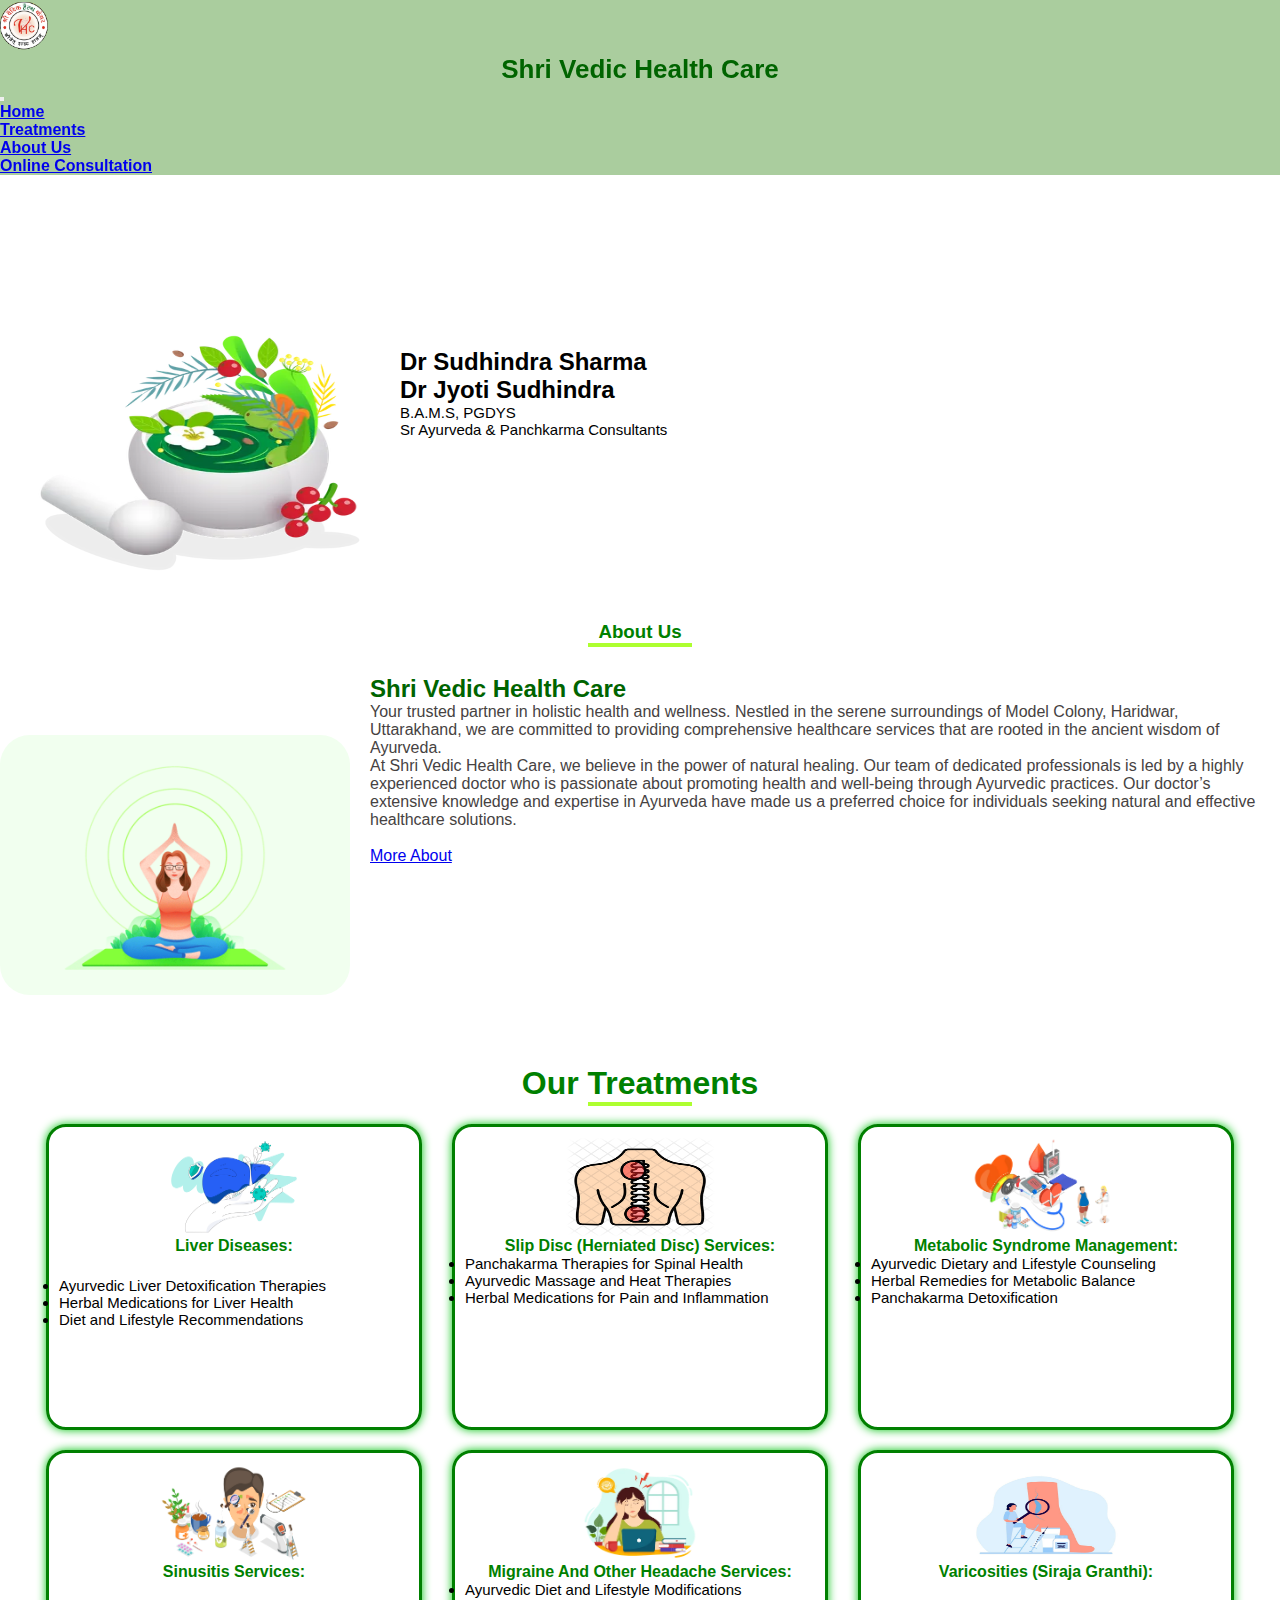
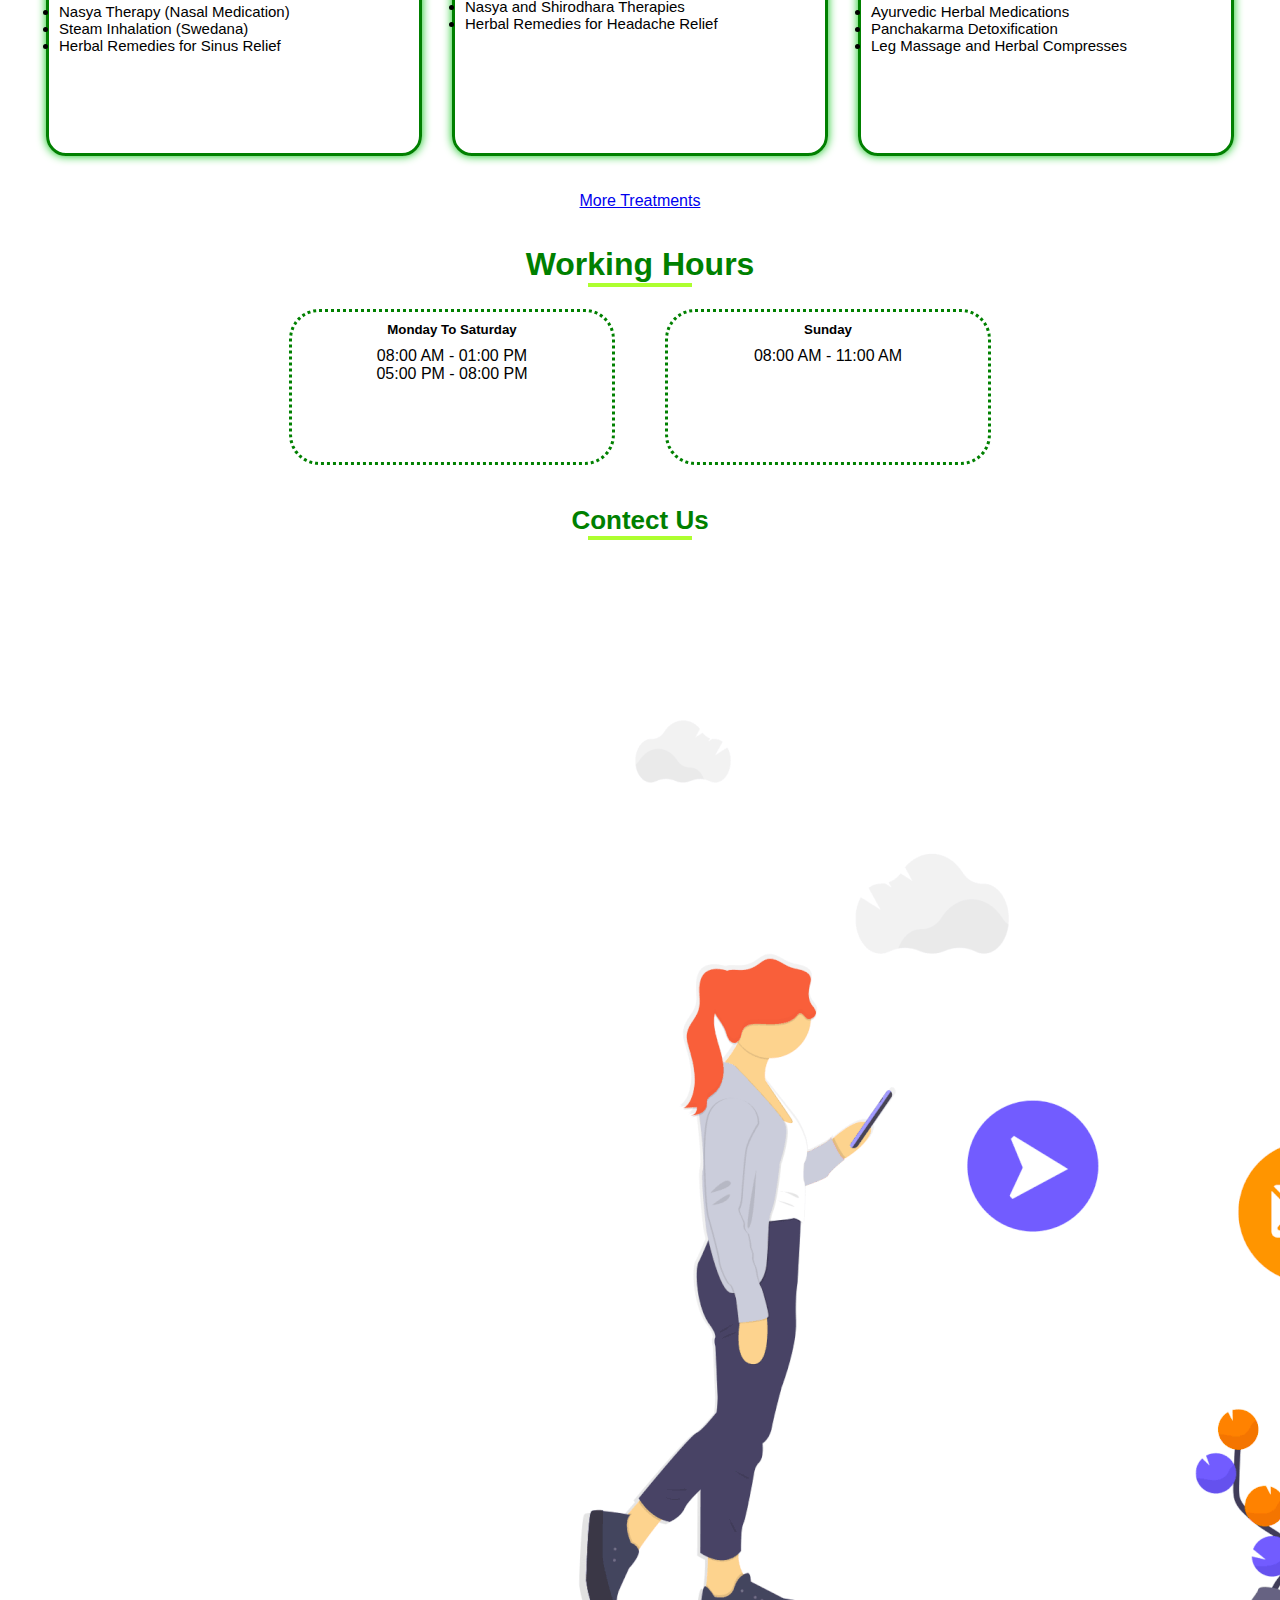
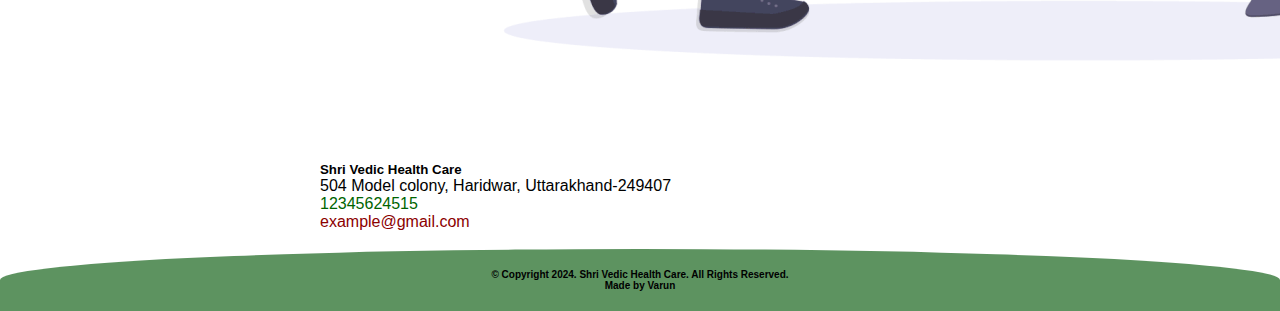
==== index.html @ d1f7e76b "Add files via upload" ====
<!DOCTYPE html>
<html lang="en">
<head>
    <meta charset="UTF-8">
    <meta name="viewport" content="width=device-width, initial-scale=1.0">
    <title>Homepage</title>

    <!-- cdns -->
    <link rel="stylesheet" href="https://cdnjs.cloudflare.com/ajax/libs/font-awesome/6.5.2/css/all.min.css" integrity="sha512-SnH5WK+bZxgPHs44uWIX+LLJAJ9/2PkPKZ5QiAj6Ta86w+fsb2TkcmfRyVX3pBnMFcV7oQPJkl9QevSCWr3W6A==" crossorigin="anonymous" referrerpolicy="no-referrer" />
    <link href="https://cdn.jsdelivr.net/npm/bootstrap@5.0.2/dist/css/bootstrap.min.css" rel="stylesheet" integrity="sha384-EVSTQN3/azprG1Anm3QDgpJLIm9Nao0Yz1ztcQTwFspd3yD65VohhpuuCOmLASjC" crossorigin="anonymous">
    <script src="https://ajax.googleapis.com/ajax/libs/jquery/3.7.1/jquery.min.js"></script>
    <script src="https://cdn.jsdelivr.net/npm/bootstrap@5.0.2/dist/js/bootstrap.bundle.min.js" integrity="sha384-MrcW6ZMFYlzcLA8Nl+NtUVF0sA7MsXsP1UyJoMp4YLEuNSfAP+JcXn/tWtIaxVXM" crossorigin="anonymous"></script>
    <link
    rel="stylesheet"
    href="https://cdnjs.cloudflare.com/ajax/libs/animate.css/4.1.1/animate.min.css"
  />
    <link rel="stylesheet" href="css/index.css">
</head>

<style>
   

</style>
<body>
    <div >

        <nav class="navbar navbar-expand-lg navbar-light fixed-top topnav ">
            <div class="container-fluid">
              <a class="navbar-brand" href="#">
                <img id="logo" src="image/image-4-qifis652yu40wufxatzo2h2fn60u6eowxri8d87iu8 (1).png" alt="">
              </a>
              <h1 class="heading11" ><b>Shri Vedic Health Care</b></h1>
              <button class="navbar-toggler" type="button" data-bs-toggle="collapse" data-bs-target="#navbarSupportedContent" aria-controls="navbarSupportedContent" aria-expanded="false" aria-label="Toggle navigation">
                <span class="navbar-toggler-icon"></span>
              </button>
              <div class="collapse navbar-collapse" id="navbarSupportedContent">
                <ul class="navbar-nav ms-auto mb-2 mb-lg-0">
                  <li class="nav-item px-3 bor_red">
                    <a class=" nav-link active " aria-current="page" href="index.html">Home</a>
                  </li>
                  <li class="nav-item px-3 bor_red">
                    <a class="nav-link" href="Treatments/Treatments.html">Treatments</a>
                  </li>
                  <li class="nav-item px-3 bor_red">
                    <a class="nav-link" href="About/About.html">About Us</a>
                  </li>
                 
                  

                  <li class="nav-item px-3 ">
                    <a class="nav-link" href="#"><i class="fa-solid fa-phone" style="color: #0c0d0d;"></i> Online Consultation </a>
                   
                  </li>
                
                </ul>
                
              </div>
            </div>
          </nav>

       </div>


<br>
<div class="container-fluid box1">
  <div class="name_box_pic animate__animated animate__fadeInDown"></div>
  <div class="name_box animate__animated animate__fadeInDown" >
   
  <h2 class="heading"><b>Dr Sudhindra Sharma</b></h2>
  <h2 class="heading"><b>Dr Jyoti Sudhindra</b></h2>
  
  <p class="name_2">B.A.M.S, PGDYS</p>
  <P class="name_2">Sr Ayurveda & Panchkarma Consultants</P>
 
  </div>

 

</div>
<br>
<!-- about As -->
<h3 style="color:green; text-align: center;"><b>About Us</b></h3>
<hr style="width: 100px; color: green; margin: auto; border: 2px solid greenyellow;">
<br>
<div class="container-fluid about_Us">
  <div class="about_pic1"></div>
  <div class="about_content">
    <h2 style="color: darkgreen;"><b>Shri Vedic Health Care</b></h2>

    <p style="color: rgb(70, 66, 66);">Your trusted partner in holistic health and wellness. Nestled in the serene surroundings of Model Colony, Haridwar, Uttarakhand, we are committed to providing comprehensive healthcare services that are rooted in the ancient wisdom of Ayurveda.</p>
  
    <p style="color: rgb(70, 66, 66);">At Shri Vedic Health Care, we believe in the power of natural healing. Our team of dedicated professionals is led by a highly experienced doctor who is passionate about promoting health and well-being through Ayurvedic practices. Our doctor’s extensive knowledge and expertise in Ayurveda have made us a preferred choice for individuals seeking natural and effective healthcare solutions.</p>
  <br>
    <a href="About/About.html" type="button" class="btn btn-success ">More About</a>
  </div>
</div>

<!-- end of About as coding -->
     
<!-- service box -->

<h1 id="tret" style="color:green; text-align: center;">Our Treatments <i class="fa-solid fa-user-doctor" style="color: #07c514;"></i></h1>
<hr style="width: 100px; color: green; margin: auto; border: 2px solid greenyellow;">
<br>

<div class="container" >

  <div class="servi_box">
 <div class="servi_content">
<!-- servi_pic coding -->
  <div class="pics"></div>
  <!-- servi_pic coding end -->
    <h4 style="color:green; text-align: center;"><b>Liver Diseases:</b></h4>
    <li id="cont" style="padding-top: 22px;">Ayurvedic Liver Detoxification Therapies</li>
    <li id="cont">Herbal Medications for Liver Health</li>
    <li id="cont">Diet and Lifestyle Recommendations</li>
  
 </div>

 <div class="servi_content">
  <!-- servi_pic coding -->
  <div class="pics1"></div>
  <!-- servi_pic coding end -->
  <h4 style="color:green; text-align: center;"><b>Slip Disc (Herniated Disc) Services:</b></h4>
  <li id="cont">Panchakarma Therapies for Spinal Health</li>
  <li id="cont">Ayurvedic Massage and Heat Therapies</li>
  <li id="cont">Herbal Medications for Pain and Inflammation</li>

</div>

<div class="servi_content">
  <!-- servi_pic coding -->
  <div class="pics2"></div>
  <!-- servi_pic coding end -->
  <h4 style="color:green; text-align: center;"><b>Metabolic Syndrome Management:</b></h4>
  <li id="cont">Ayurvedic Dietary and Lifestyle Counseling</li>
  <li id="cont">Herbal Remedies for Metabolic Balance</li>
  <li id="cont">Panchakarma Detoxification</li>

</div>


</div>

<div class="servi_box2">

  <div class="servi_content">
  <!-- servi_pic coding -->
  <div class="pics3"></div>
  <!-- servi_pic coding end -->
    <h4 style="color:green; text-align: center;"><b>Sinusitis Services:</b></h4>
    <li id="cont" style="padding-top: 22px;">Nasya Therapy (Nasal Medication)</li>
    <li id="cont">Steam Inhalation (Swedana)</li>
    <li id="cont">Herbal Remedies for Sinus Relief</li>
  
 </div>

 <div class="servi_content">
  <!-- servi_pic coding -->
  <div class="pics4"></div>
  <!-- servi_pic coding end -->
  <h4 style="color:green; text-align: center;"><b>Migraine And Other Headache Services:</b></h4>
  <li id="cont">Ayurvedic Diet and Lifestyle Modifications</li>
  <li id="cont">Nasya and Shirodhara Therapies</li>
  <li id="cont">Herbal Remedies for Headache Relief</li>

</div>

<div class="servi_content">
  <!-- servi_pic coding -->
  <div class="pics5"></div>
  <!-- servi_pic coding end -->
  <h4 style="color:green; text-align: center;"><b>Varicosities 
    (Siraja Granthi):</b></h4>
  <li id="cont"  style="padding-top: 22px;">Ayurvedic Herbal Medications</li>
  <li id="cont">Panchakarma Detoxification</li>
  <li id="cont">Leg Massage and Herbal Compresses</li>

</div>

</div>
<br>
<br>
<center>
  <a href=""></a>
<a href="Treatments/Treatments.html"type="button" class="btn btn-success ">More Treatments</a>

</center>
</div>
<br>
<br>
<!-- working hours coding start -->
<h1 style="color:green; text-align: center;">Working Hours <i class="fa-solid fa-clock" style="color: #066f0d;"></i></h1>
<hr style="width: 100px; color: green; margin: auto; border: 2px solid greenyellow;">
       
       <div class="container working">
        <div class="working_hours">
          <h5 class="heading"><b>Monday To Saturday <i class="fa-solid fa-clock" style="color: #066f0d;"></i></b></h5>
          <p style="padding-top: 10px; margin: 0%;">08:00 AM - 01:00 PM </p>
          <p>05:00 PM - 08:00 PM </p>
        </div>
        <div class="working_hours">
          <h5 class="heading"><b>Sunday <i class="fa-solid fa-clock" style="color: #066f0d;"></i></b></h5>
          <p  style="padding-top: 10px; margin: 0%;">08:00 AM - 11:00 AM </p>
          
        </div>
       </div>
<br>
<h1 id="conte">Contect Us</h1>
<hr style="width: 100px; color: green; margin: auto; border: 2px solid greenyellow;">
<br>


<div class="card mb-3"  style="max-width: 640px; margin: auto; border: none; ">
  <div class="row g-0" >
    <div class="col-md-4" style="width: 200px; " id="contact_box">
      <img src="image/image_processing20191206-27141-1umtru2.gif" class="img-fluid rounded-start" alt="...">
    </div>
    <div class="col-md-8">
      <div class="card-body" id="contact_box">
        <div>
        <h5 class="card-title"><b>Shri Vedic Health Care</b></h5>
      </div>
      <div>
        <a href="" style="text-decoration: none; color: black;"><i class="fa-solid fa-location-dot"></i> 504 Model colony, Haridwar, Uttarakhand-249407</a>
      </div>
      <div>
        <a href="" style="text-decoration: none; color: darkgreen;"><i class="fa-solid fa-phone"></i> 12345624515 </a>
      </div>
      <div>
        <a href="" style="text-decoration: none; color: darkred;"><i class="fa-solid fa-envelope"></i> example@gmail.com </a>
      </div>

      <div>

      </div>

      </div>
    </div>
  </div>
</div>

<br>

         <!--footer start  -->
       <footer>
       <div class="container-fluid foot" >
        <div style="margin: auto;  font-size: 20px;">
          <i class="fa-brands fa-facebook mx-2"></i> <i class="fa-solid fa-location-dot mx-2"></i> <i class="fa-brands fa-square-instagram mx-2"></i> <i class="fa-brands fa-youtube mx-2"></i>
        </div>
       
        <p id="foot_cont"><b>© Copyright 2024. Shri Vedic Health Care. All Rights Reserved.</b></p>
        
        <p id="foot_cont"><b>Made by Varun</b></p>
       </div>
      </footer>
</body>
</html>
---- css/index.css ----
@media(max-width:450px){

    *{
      padding: 0;
      margin: 0;
      scrollbar-width: none;
      
  }
  *:focus{
  box-shadow: none !important;
}
  body{
      scrollbar-width: none;
      overflow-x: hidden;
      font-family: sans-serif;
  }
 div#contact_box{
    margin: auto;
   
   
  }
  h1#conte{
    margin-top: 50px;
    font-size: 20px;
  }
  h1.heading11{
font-size: 22px;
display: none;
}
p#foot_cont{
font-size: 10px;
padding: 0%;
margin: 10px;
}
   div.box1{
      display: block;
      max-height:fit-content;
    }
    p.name_2{
font-size: 10px;
margin: 0;
padding: 0;
}
.name_box{
max-width: 400px;
 max-height:  fit-content;
 
  margin-top: 30px;
  padding: 15px;
   
    
  
  }
  .name_box_pic{
    display: none;
    width: 400px;
    height: 300px;
   border-radius: 30px;
    margin-top: 50px;
    background-image: url(../image/ezgif-7-fa62b9e285.gif);
      background-size: 100% 100%;
  }

  /* start About us codings */
div.about_Us{
display: block;

justify-content: center;
align-items: center;
height: 600px;
gap: 10px;


}
div.about_content{
max-width: 100%;
max-height: 1000px;
padding: 10px;


}
div, p#cont{
font-size: 13px;


}
div.about_pic1{
max-width: 100%;
margin: auto;
max-height: 240px;
background-image: url(../image/yoga-light_drb.gif);
background-size: 100% 100%;
border-radius: 30px;
}

div.servi_box{
max-height:800px;
display: block;
;

}
div.servi_box2{
max-height:800px;



display: block;

}
div.servi_content{
max-width: 300px;
max-height: 200px;
border: solid green;
border-radius: 20px;
margin: auto;
padding: 10px;
margin-top: 20px;

}
/* servi_pics css coding */

div.pics{
width: 80px;
height: 60px ;
background-image: url(../image/liver-disease-10248850-8293298.webp);
background-size: 100% 100%;
margin: auto;
}
div.pics1{
width: 80px;
height: 50px ;
background-image: url(../image/spinal-cord-pain-4456086-3698478.png);
background-size: 100% 100%;
margin: auto;
}
div.pics2{
width: 80px;
height: 50px ;
background-image: url(../image/6501971.wmebp);
background-size: 100% 100%;
margin: auto;
}
div.pics3{
width: 80px;
height: 50px ;
background-image: url(../image/sinus-infection-8088076-6556104.png);
background-size: 100% 100%;
margin: auto;
}
div.pics4{
width: 80px;
height: 50px ;
background-image: url(../image/7301795.webp);
background-size: 100% 100%;
margin: auto;
}
div.pics5{
width: 80px;
height: 50px ;
background-image: url(../image/varicose-and-vein-thrombosis-treatment-leg-tiny-doctor-with-drugs-and-medical-instruments-medication-foot-with-diseased-veins-examination-blood-vessels-and-veins-health-care-illustration-vector.jpg);
background-size: 100% 100%;
margin: auto;
}
li#cont{
font-size: 10px;


}

/* end of servi_pic css coding */
.foot{
text-align: center;
 background-color: #3b7a3f;
  max-height: fit-content;
   border-top-left-radius: 50%;
   border-top-right-radius: 50%;
   margin-top: 30%;
  
}

/* working hours coding starts */
div.working{
max-height: fit-content;

display: block;
justify-content: center;
align-items: center;

}
div.working_hours{
width: 200px;
height: 120px;
border: solid green;
border-style: dotted;
border-radius: 30px;
text-align: center;
padding: 10px;
margin: auto;
margin-top: 20px;
}
/* end of working hours coding */
h1#tret{
margin-top: 90px;
}
  }

  /* media max-width 330 */
  @media(max-width:380px){

*{
padding: 0;
margin: 0;
scrollbar-width: none;

}
*:focus{
box-shadow: none !important;
}
body{
scrollbar-width: none;
overflow-x: hidden;
font-family: sans-serif;
}

div.box1{
display: block;
max-height: fit-content;
}
p.name_2{
font-size: 10px;
margin: 0;
padding: 0;
}
.name_box{
max-width: 100%;

max-height:  fit-content;

margin-top: 30px;
padding: 15px;




}
h1.heading11{
font-size: 22px;
display: none;
}
h5,h2.heading{
font-size: 17px;
}
.name_box_pic{
display: none;
width: 400px;
height: 300px;
border-radius: 30px;
margin-top: 50px;
background-image: url(../image/ezgif-7-fa62b9e285.gif);
background-size: 100% 100%;
}

/* start About us codings */
div.about_Us{
display: block;

justify-content: center;
align-items: center;
height: 600px;
gap: 10px;


}
div.about_content{
max-width: 100%;
max-height: fit-content;
padding: 10px;


}
div, p#cont{
font-size: 13px;


}
div.about_pic1{
max-width: 100%;
margin: auto;
max-height: 240px;
background-image: url(../image/yoga-light_drb.gif);
background-size: 100% 100%;
border-radius: 30px;
}

div.servi_box{
max-height:800px;
display: block;
;

}
div.servi_box2{
max-height:800px;



display: block;

}
div.servi_content{
max-width: 300px;
max-height: 200px;
border: solid green;
border-radius: 20px;
margin: auto;
padding: 10px;
margin-top: 20px;

}
/* servi_pics css coding */

div.pics{
width: 80px;
height: 60px ;
background-image: url(../image/liver-disease-10248850-8293298.webp);
background-size: 100% 100%;
margin: auto;
}
div.pics1{
width: 80px;
height: 50px ;
background-image: url(../image/spinal-cord-pain-4456086-3698478.png);
background-size: 100% 100%;
margin: auto;
}
div.pics2{
width: 80px;
height: 50px ;
background-image: url(../image/6501971.webp);
background-size: 100% 100%;
margin: auto;
}
div.pics3{
width: 80px;
height: 50px ;
background-image: url(../image/sinus-infection-8088076-6556104.png);
background-size: 100% 100%;
margin: auto;
}
div.pics4{
width: 80px;
height: 50px ;
background-image: url(../image/7301795.webp);
background-size: 100% 100%;
margin: auto;
}
div.pics5{
width: 80px;
height: 50px ;
background-image: url(../image/varicose-and-vein-thrombosis-treatment-leg-tiny-doctor-with-drugs-and-medical-instruments-medication-foot-with-diseased-veins-examination-blood-vessels-and-veins-health-care-illustration-vector.jpg);
background-size: 100% 100%;
margin: auto;
}
li#cont{
font-size: 10px;


}

/* end of servi_pic css coding */
.foot{
text-align: center;
background-color: #3b7a3f;
max-height: fit-content;
border-top-left-radius: 50%;
border-top-right-radius: 50%;

}
h1#tret{
margin-top: 90px;
}
}
  /* end of max-width 330 */

  /* css */

  *{
    padding: 0;
    margin: 0;
    scrollbar-width: none;
    
}
*:focus{
box-shadow: none !important;
}
body{
    scrollbar-width: none;
    font-family: sans-serif;
    overflow-x: hidden;
}


.box1{
  margin-top: 60px;
    display: flex;
    
    
    height: fit-content;
    background-image: url(../image/v.jpg);
    background-size: 100% 100%;
   
    border-bottom-left-radius: 20px;
    border-bottom-right-radius: 20px;
   
 
   
}

.topnav{
    background-color: rgba(96, 161, 74, 0.534);
    backdrop-filter: blur(5px);
    font-weight: bold;
}

.name_box{
  width: 500px;
  height: fit-content;
  padding-top: 45px;
  margin-top: 50px;
  


}
.name_box_pic{
  width: 400px;
  height: 300px;
 border-radius: 30px;
  margin-top: 50px;
  
  background-image: url(../image/8094486.webp);
    background-size: 100% 100%;
}
.name_2{
font-size: 15px;
margin: 0;
padding: 0;
}

.servi_box{
height:fit-content;

margin: auto;

display: flex;
justify-content: center;
align-items: center;
gap: 30px;

}
.servi_box2{
height:fit-content;

margin: auto;
margin-top: 20px;

display: flex;
justify-content: center;
align-items: center;
gap: 30px;
}
.servi_content{
width: 350px;
height: 280px;
border: solid green;
box-shadow: 0px 0px 10px #07c514;
border-radius: 20px;
padding: 10px;

}
.servi_content:hover{
box-shadow: 0px 0px 15px green;
transition: 0.6s;
cursor: pointer;
}
#cont{
font-size: 15px;


}

/* servi_pics css coding */

.pics{
width: 150px;
height: 100px ;
background-image: url(../image/liver-disease-10248850-8293298.webp);
background-size: 100% 100%;
margin: auto;
}
.pics1{
width: 150px;
height: 100px ;
background-image: url(../image/spinal-cord-pain-4456086-3698478.png);
background-size: 100% 100%;
margin: auto;
}
.pics2{
width: 150px;
height: 100px ;
background-image: url(../image/6501971.webp);
background-size: 100% 100%;
margin: auto;
}
.pics3{
width: 150px;
height: 100px ;
background-image: url(../image/sinus-infection-8088076-6556104.png);
background-size: 100% 100%;
margin: auto;
}
.pics4{
width: 150px;
height: 100px ;
background-image: url(../image/7301795.webp);
background-size: 100% 100%;
margin: auto;
}
.pics5{
width: 150px;
height: 100px ;
background-image: url(../image/varicose-and-vein-thrombosis-treatment-leg-tiny-doctor-with-drugs-and-medical-instruments-medication-foot-with-diseased-veins-examination-blood-vessels-and-veins-health-care-illustration-vector.jpg);
background-size: 100% 100%;
margin: auto;
}

/* end of servi_pic css coding */

/* working hours coding starts */
.working{
height: 200px;

display: flex;
justify-content: center;
align-items: center;
gap: 50px;
}
.working_hours{
width: 300px;
height: 130px;
border: solid green;
border-style: dotted;
border-radius: 30px;
text-align: center;
padding: 10px;
}
/* end of working hours coding */
/* start About us codings */
.about_Us{
display: flex;

justify-content: center;
align-items: center;
height: 400px;
gap: 10px;


}
.about_content{
width: 900px;
height: 380px;


padding: 10px;

}
.about_pic1{
width: 350px;
height: 260px;
background-image: url(../image/yoga-light_drb.gif);
background-size: 100% 100%;
border-radius: 30px;
}
.foot{
text-align: center;
background-color: #5d9360;
height: fit-content;
 padding: 20px;
 border-top-left-radius: 50%;
 border-top-right-radius: 50%;
}
.heading11{
color: #006400;
font-size: 26px;
text-align: center;
}
#logo{
width: 50px;
height: 50px;
}
.bor_red:hover{
border-radius: 20px;
border: solid green;
transition: 0.2s;
}
#foot_cont{
font-size: 10px;
}
#conte{
color:green; 
text-align: center;
font-size: 26px; 
margin: 0; 
padding: 0%;
}
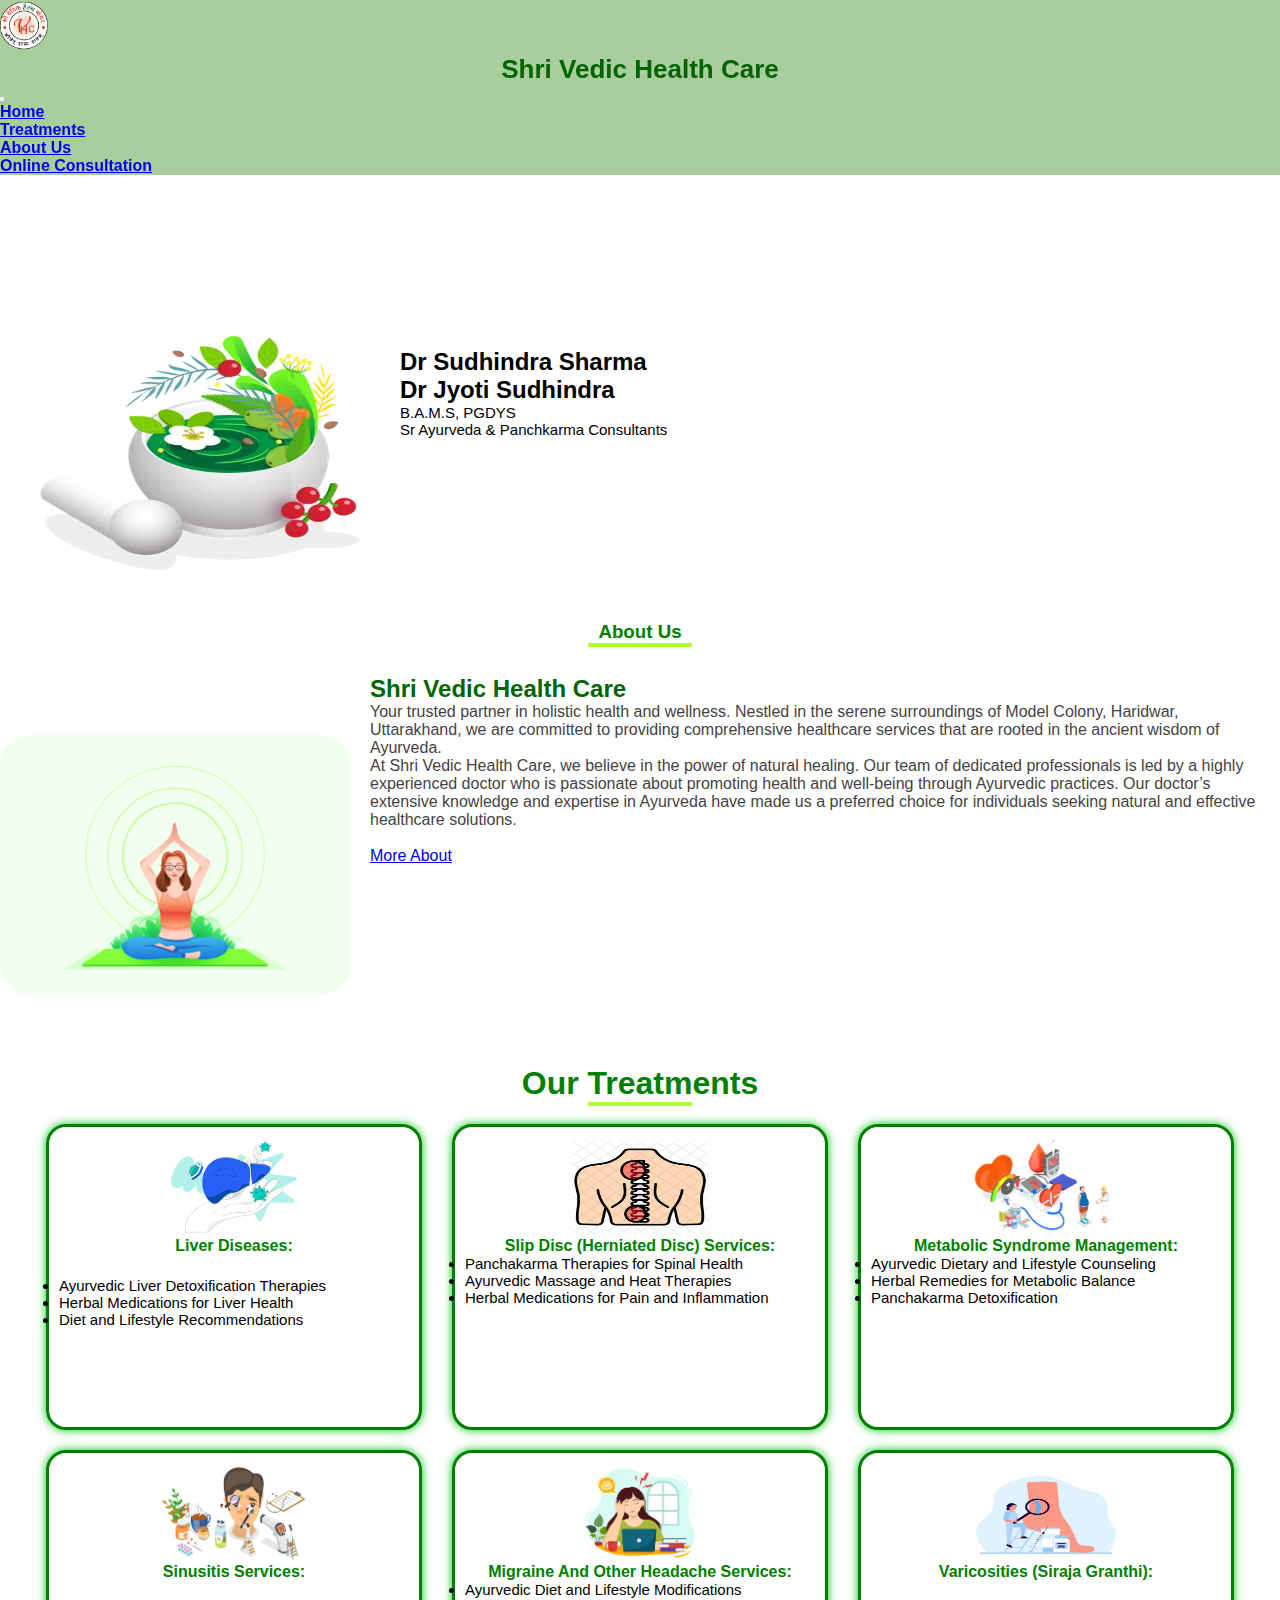
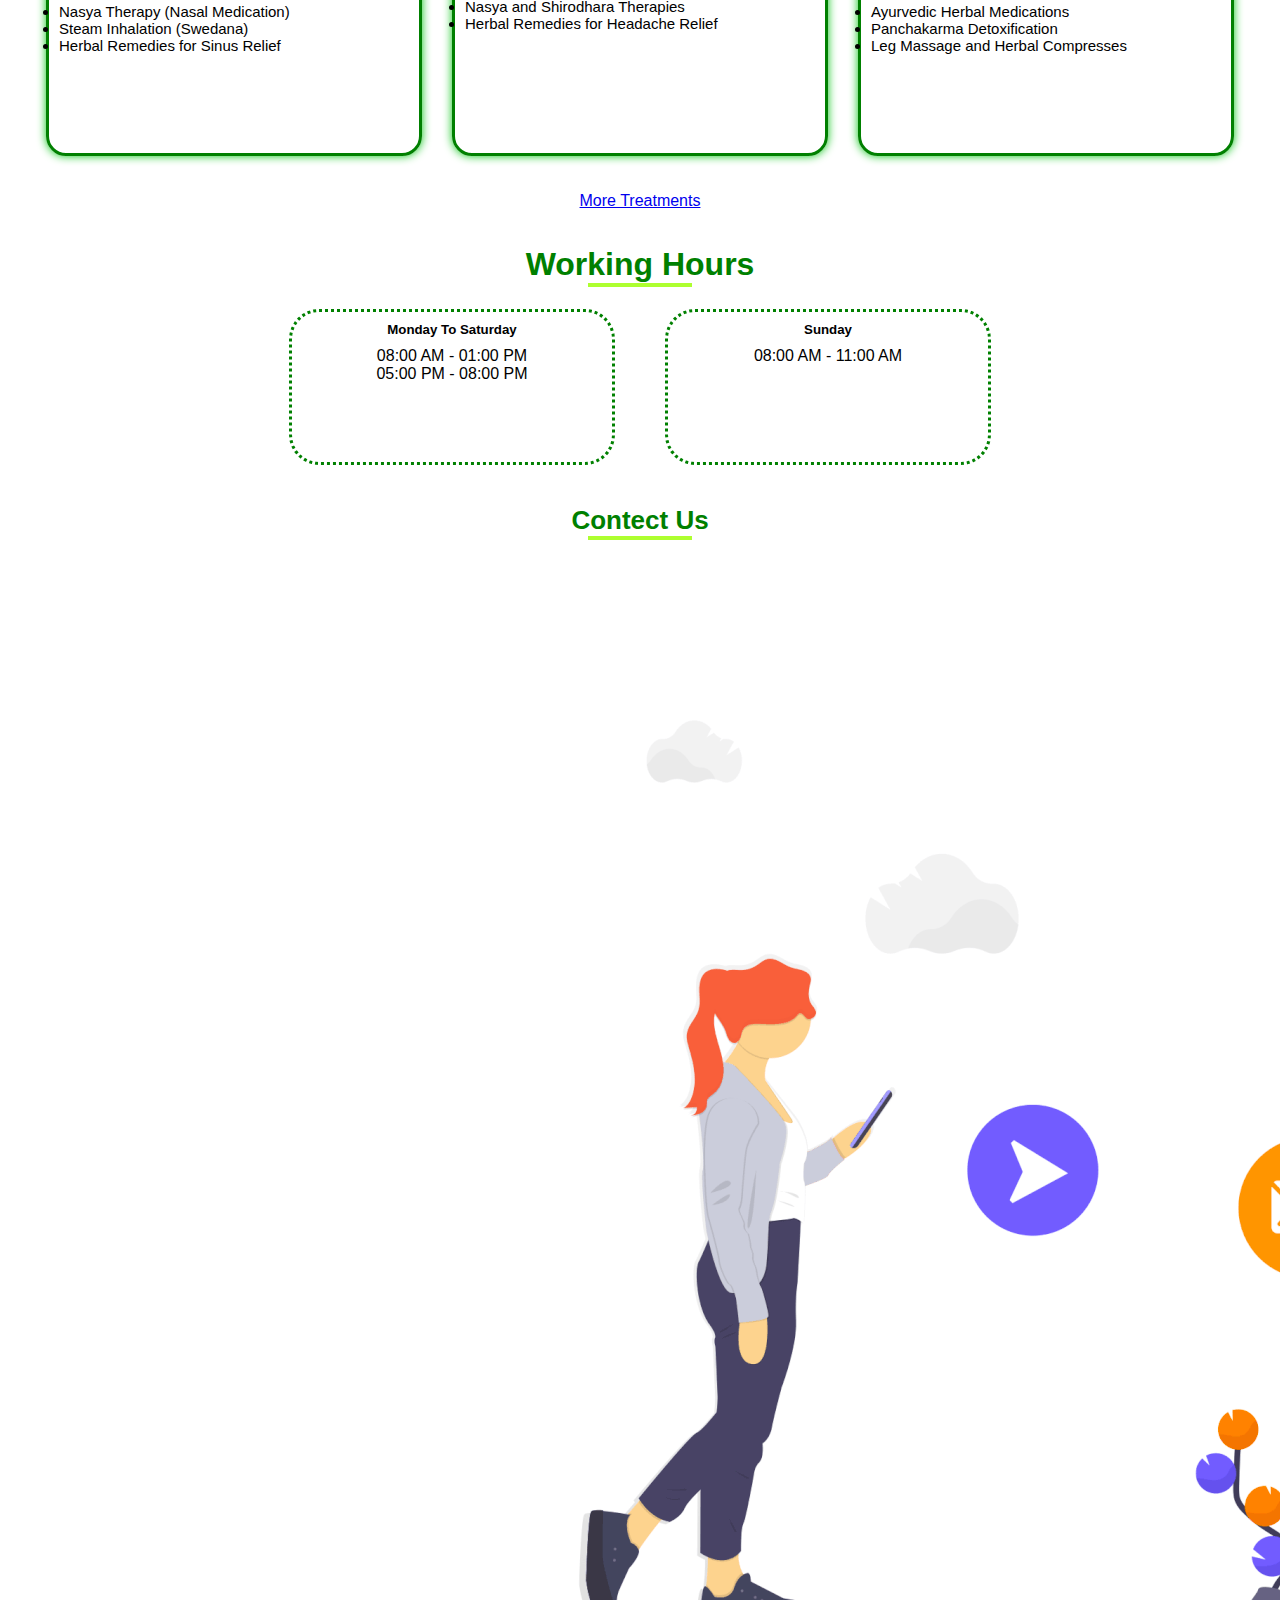
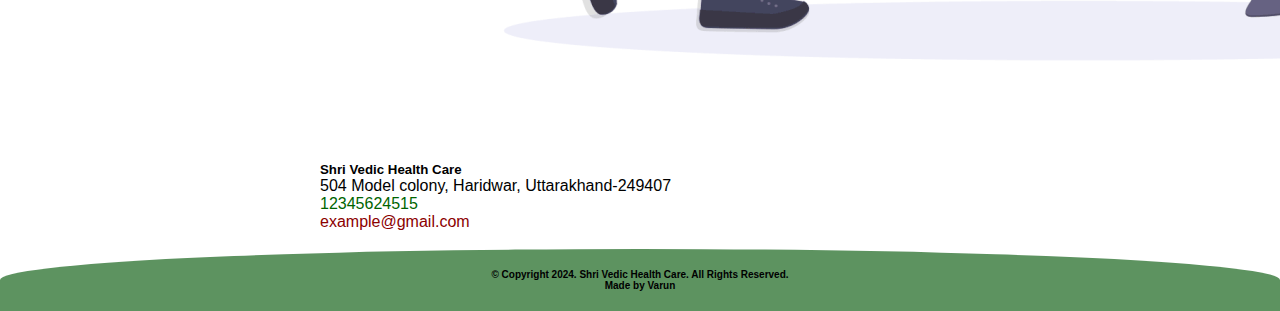
==== commit d62c918a: "Update index.html" ====
--- a/index.html
+++ b/index.html
@@ -255,4 +255,17 @@
        </div>
       </footer>
 </body>
-</html>+    <!--Start of Tawk.to Script-->
+<script type="text/javascript">
+var Tawk_API=Tawk_API||{}, Tawk_LoadStart=new Date();
+(function(){
+var s1=document.createElement("script"),s0=document.getElementsByTagName("script")[0];
+s1.async=true;
+s1.src='https://embed.tawk.to/66264b48a0c6737bd12ef442/1hs2pc5es';
+s1.charset='UTF-8';
+s1.setAttribute('crossorigin','*');
+s0.parentNode.insertBefore(s1,s0);
+})();
+</script>
+<!--End of Tawk.to Script-->
+</html>
--- a/css/index.css
+++ b/css/index.css
@@ -26,6 +26,11 @@
   h1.heading11{
 font-size: 22px;
 display: none;
+}
+   h1.heading1{
+  font-size: 22px;
+  display: block;
+  color: darkgreen;
 }
 p#foot_cont{
 font-size: 10px;
@@ -592,6 +597,9 @@
 font-size: 26px;
 text-align: center;
 }
+.heading1{
+  display: none;
+}
 #logo{
 width: 50px;
 height: 50px;
@@ -610,4 +618,4 @@
 font-size: 26px; 
 margin: 0; 
 padding: 0%;
-}+}
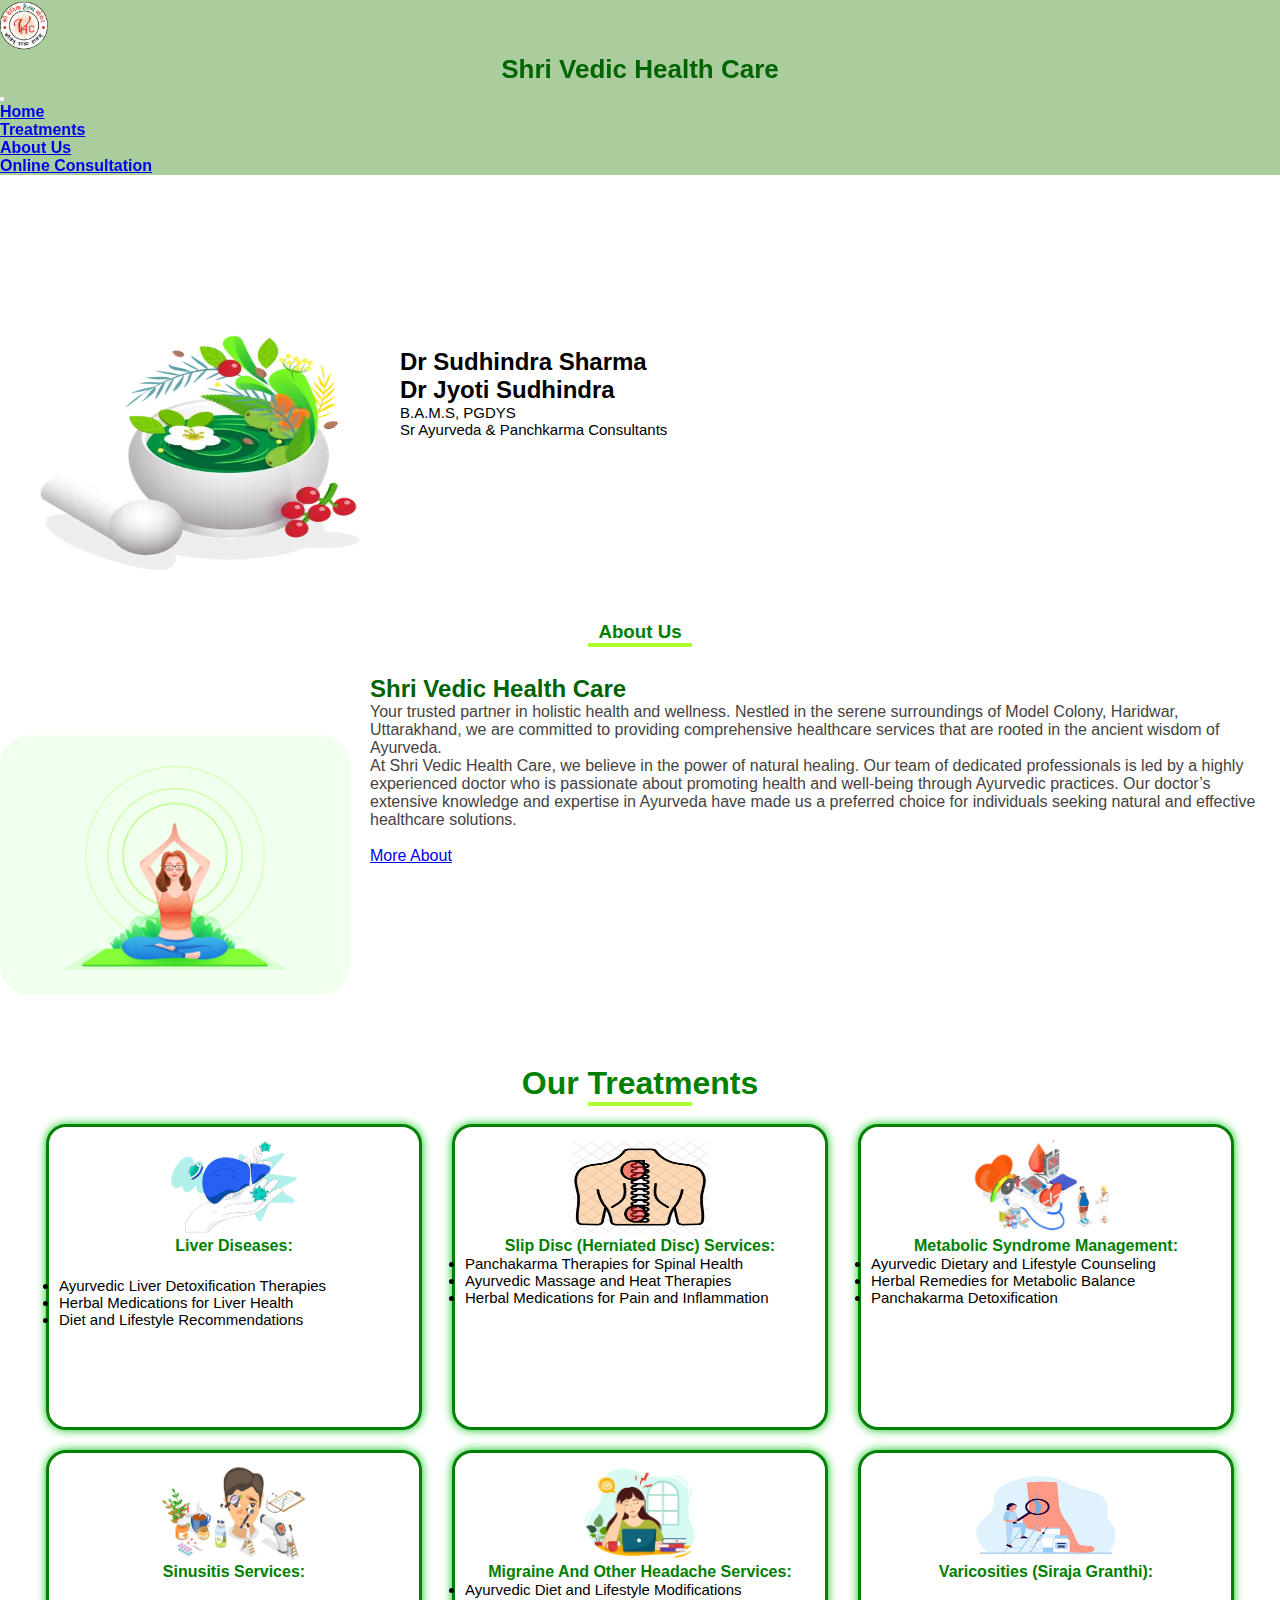
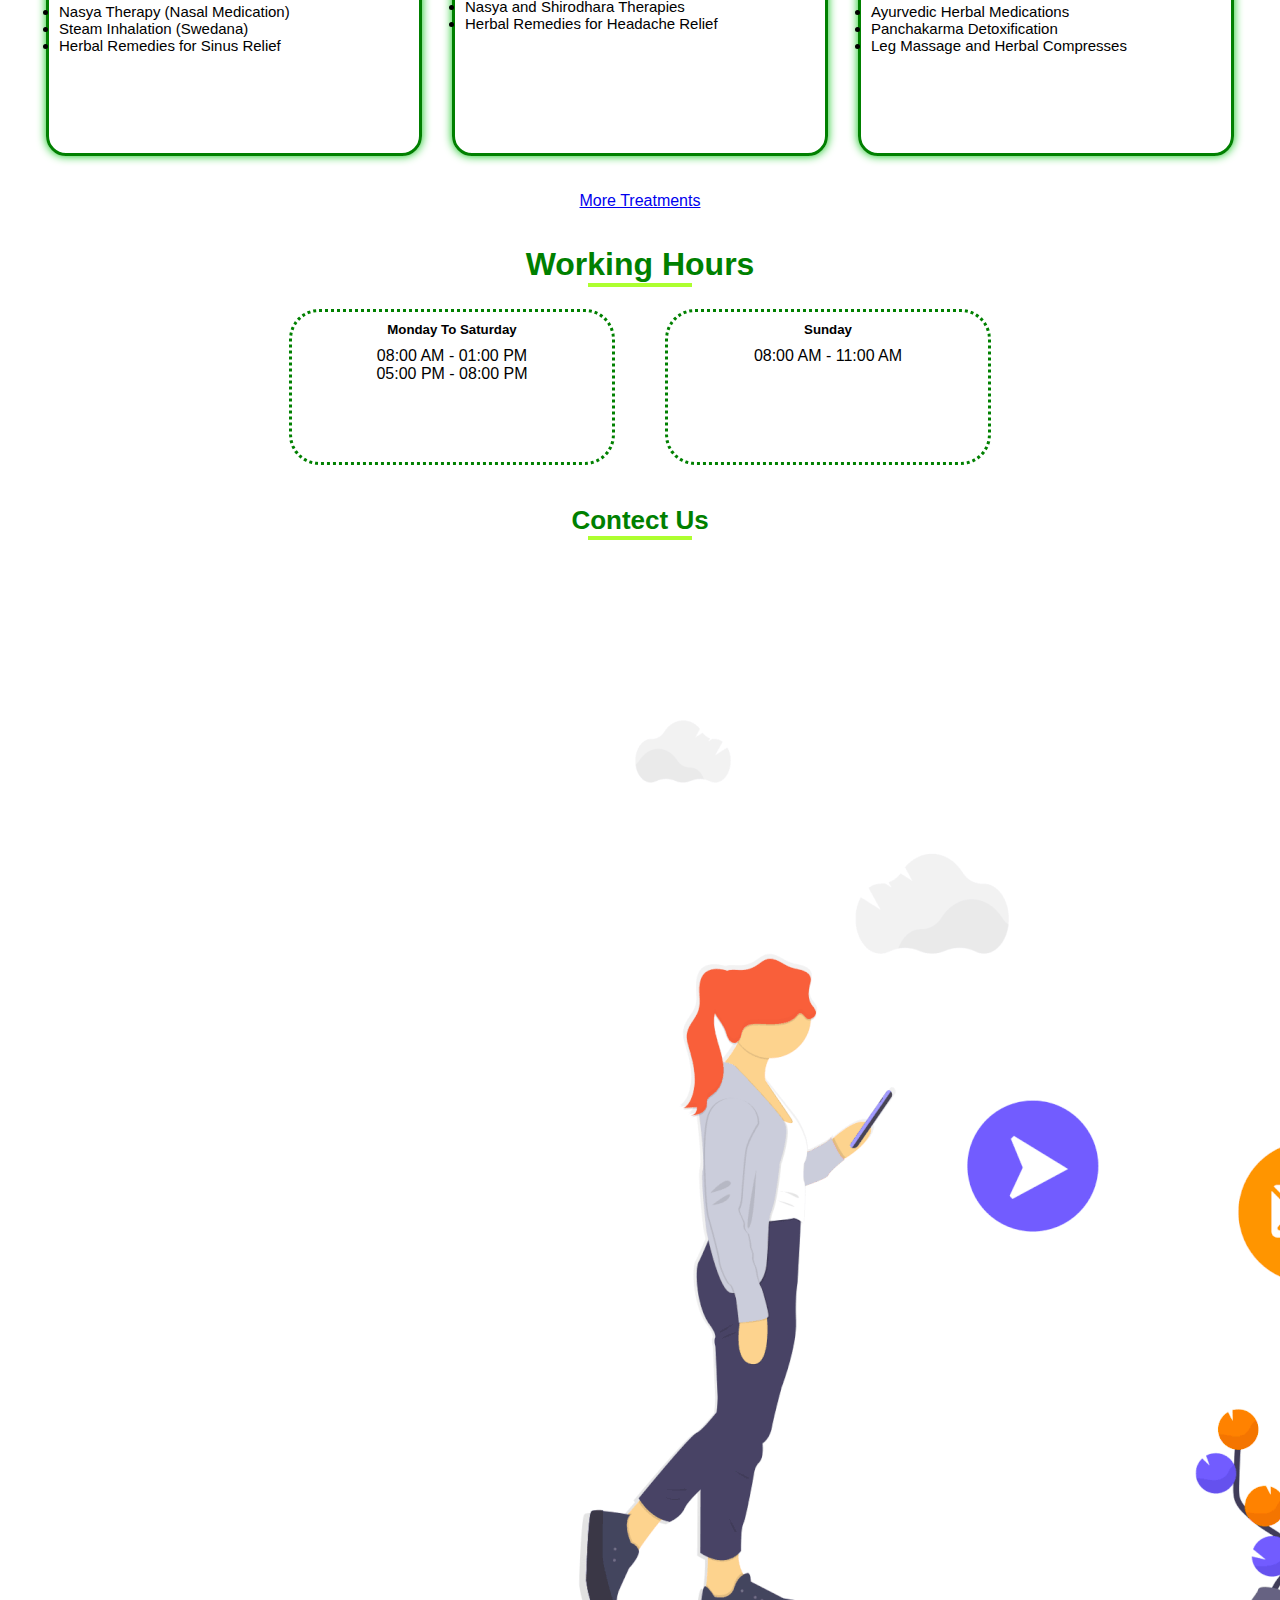
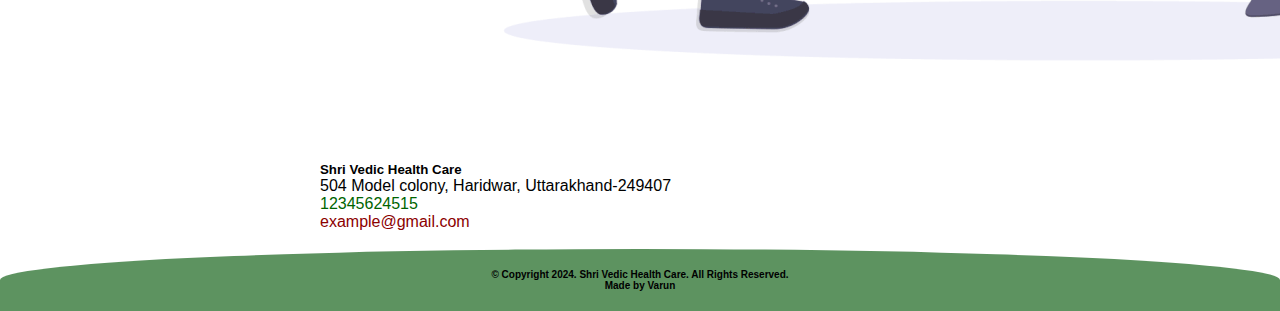
==== commit 362449df: "Update index.html" ====
--- a/index.html
+++ b/index.html
@@ -65,7 +65,7 @@
 <div class="container-fluid box1">
   <div class="name_box_pic animate__animated animate__fadeInDown"></div>
   <div class="name_box animate__animated animate__fadeInDown" >
-   
+     <h1 class="heading1" ><b>Shri Vedic Health Care</b></h1>
   <h2 class="heading"><b>Dr Sudhindra Sharma</b></h2>
   <h2 class="heading"><b>Dr Jyoti Sudhindra</b></h2>
   
